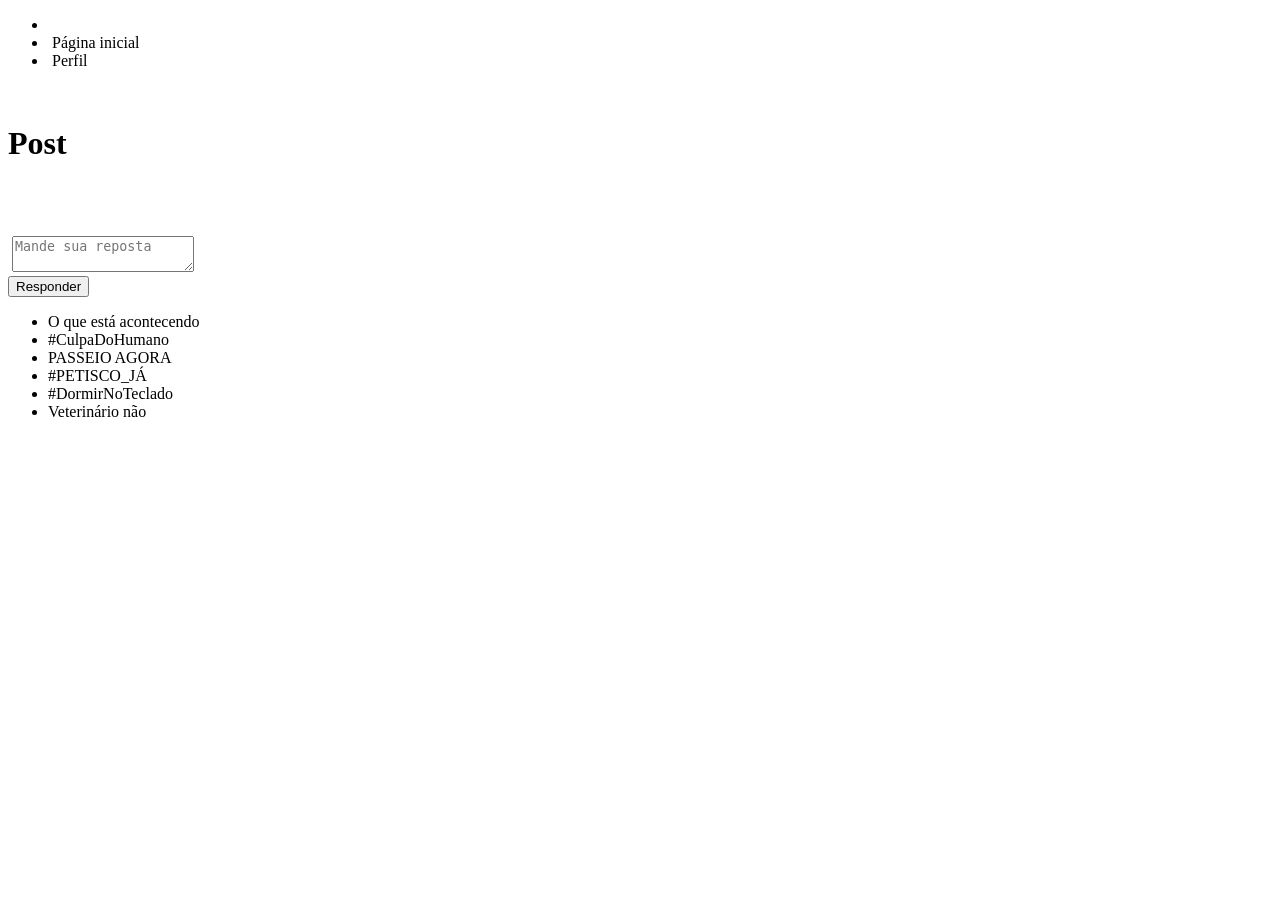
==== src/main/resources/templates/post.html @ a34529a5 "single post page, reply" ====
<!doctype html>
<html xmlns:th="http://www.thymeleaf.org">
  <head>
    <meta charset="UTF-8" />
    <title>Litter</title>
    <link rel="stylesheet" th:href="@{/css/index.css}" />
    <script th:src="@{/js/index.js}"></script>
    <meta http-equiv="Content-Type" content="text/html; charset=UTF-8" />
    <meta name="viewport" content="width=device-width, initial-scale=1.0" />
  </head>
  <body>
    <main>
      <ul class="left-menu">
        <li id="litter-logo">
          <a th:href="@{/}">
            <img th:src="@{/img/litter-logo.png}" />
          </a>
        </li>
        <li>
          <a th:href="@{/}">
            <img th:src="@{/img/icons/home.svg}" />
            <span>Página inicial</span>
          </a>
        </li>
        <li>
          <a th:href="@{/}">
            <img th:src="@{/img/icons/user.svg}" />
            <span>Perfil</span>
          </a>
        </li>
      </ul>
      <div class="posts-container">
        <div class="post-back">
          <a href="/">
            <img th:src="@{/img/icons/arrow-left.svg}" />
          </a>
          <h1>Post</h1>
        </div>
        <div class="single-post">
          <img th:src="${post.picture}" class="user-icon" alt="" />
          <div class="text-side">
            <div class="user-id">
              <a th:text="${post.username}"></a>
              <span class="user-handle" th:text="'@'+${post.handle}"></span>
            </div>
            <p th:text="${post.content}"></p>
          </div>
        </div>
        <div class="interactions-single-post">
          <img th:src="@{/img/icons/star.svg}" class="interaction-icon" />
          <img th:src="@{/img/icons/repost.svg}" class="interaction-icon" />
          <img th:src="@{/img/icons/comment.svg}" class="interaction-icon" />
        </div>
        <form action="#" th:action="@{/post}" method="post" th:object="${post}">
          <div class="icon-textarea">
            <a th:href="@{/{handle}(handle=${user.handle})}">
              <img th:src="${user.picture}" class="user-icon-form" alt="" />
            </a>
            <textarea
              placeholder="Mande sua reposta"
              maxlength="256"
            ></textarea>
          </div>
          <button>Responder</button>
        </form>
      </div>
      <ul class="trends">
        <li id="trends-title">O que está acontecendo</li>
        <li>#CulpaDoHumano</li>
        <li>PASSEIO AGORA</li>
        <li>#PETISCO_JÁ</li>
        <li>#DormirNoTeclado</li>
        <li>Veterinário não</li>
      </ul>
    </main>
  </body>
</html>
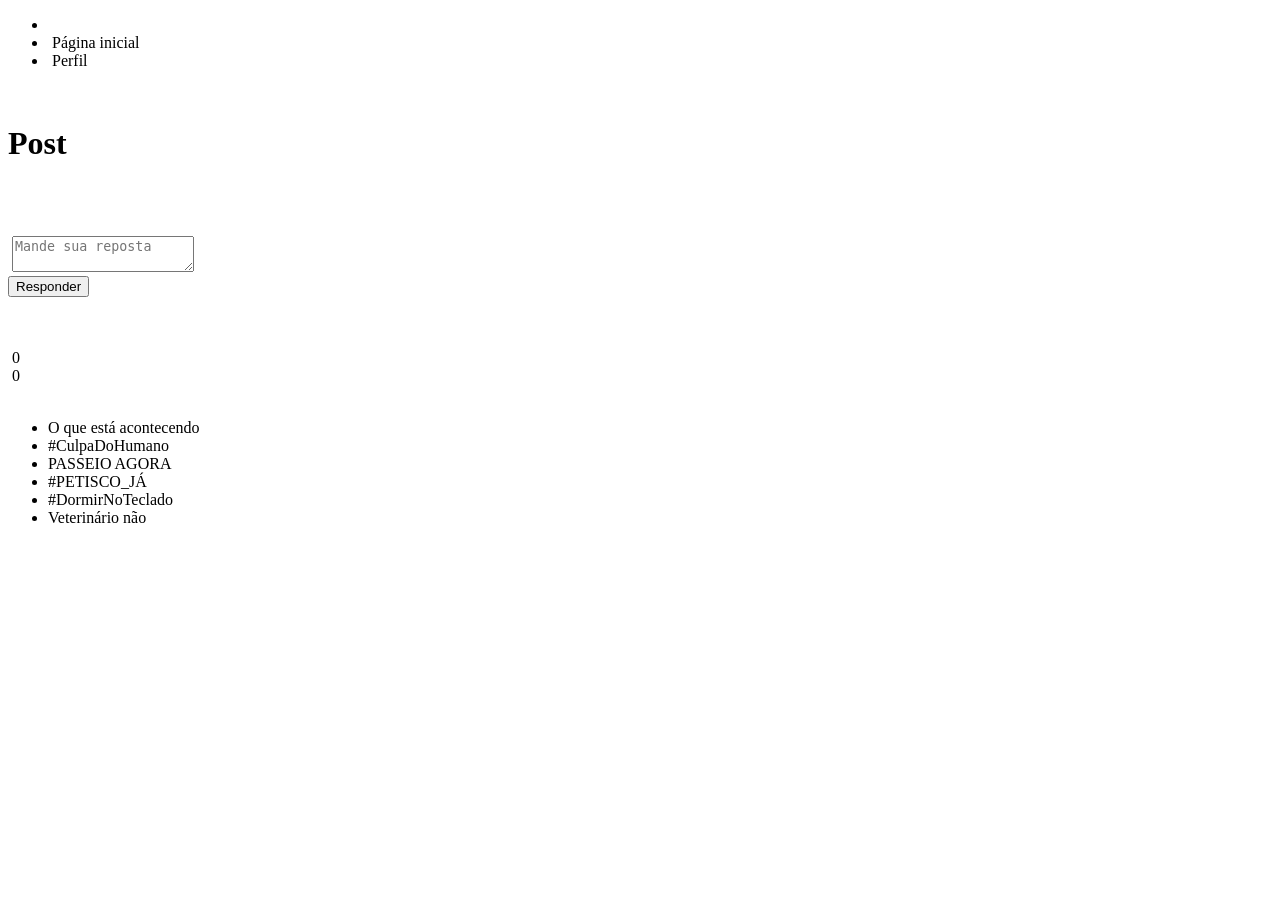
==== commit 0ed523aa: "REPLY" ====
--- a/src/main/resources/templates/post.html
+++ b/src/main/resources/templates/post.html
@@ -51,18 +51,66 @@
           <img th:src="@{/img/icons/repost.svg}" class="interaction-icon" />
           <img th:src="@{/img/icons/comment.svg}" class="interaction-icon" />
         </div>
-        <form action="#" th:action="@{/post}" method="post" th:object="${post}">
+        <form
+          action="#"
+          th:action="@{/reply_post/{post_uuid}(post_uuid=${post.uuid})}"
+          method="post"
+          th:object="${reply}"
+        >
           <div class="icon-textarea">
             <a th:href="@{/{handle}(handle=${user.handle})}">
               <img th:src="${user.picture}" class="user-icon-form" alt="" />
             </a>
             <textarea
+              th:field="*{content}"
               placeholder="Mande sua reposta"
               maxlength="256"
             ></textarea>
           </div>
           <button>Responder</button>
         </form>
+        <div
+          class="single-post"
+          th:each="post : ${posts}"
+          th:onclick='|window.location.href="@{/post/{uuid}(uuid=${post.uuid})}"|'
+        >
+          <a th:href="@{/{handle}(handle=${post.handle})}">
+            <img th:src="${post.picture}" class="user-icon" alt="" />
+          </a>
+          <div class="text-side">
+            <div class="user-id">
+              <a
+                th:href="@{/{handle}(handle=${post.handle})}"
+                th:text="${post.username}"
+              ></a>
+              <span class="user-handle" th:text="'@'+${post.handle}"></span>
+            </div>
+            <a th:href="@{/delete/{uuid}(uuid=${post.uuid})}">
+              <img th:src="@{/img/icons/trash.svg}" class="trash-icon" />
+            </a>
+            <p th:text="${post.content}"></p>
+            <div class="interactions">
+              <div class="">
+                <img th:src="@{/img/icons/star.svg}" class="interaction-icon" />
+                <span>0</span>
+              </div>
+              <div class="">
+                <img
+                  th:src="@{/img/icons/repost.svg}"
+                  class="interaction-icon"
+                />
+                <span>0</span>
+              </div>
+              <div>
+                <img
+                  th:src="@{/img/icons/comment.svg}"
+                  class="interaction-icon"
+                />
+                <span th:text="${post.reply_count}"></span>
+              </div>
+            </div>
+          </div>
+        </div>
       </div>
       <ul class="trends">
         <li id="trends-title">O que está acontecendo</li>
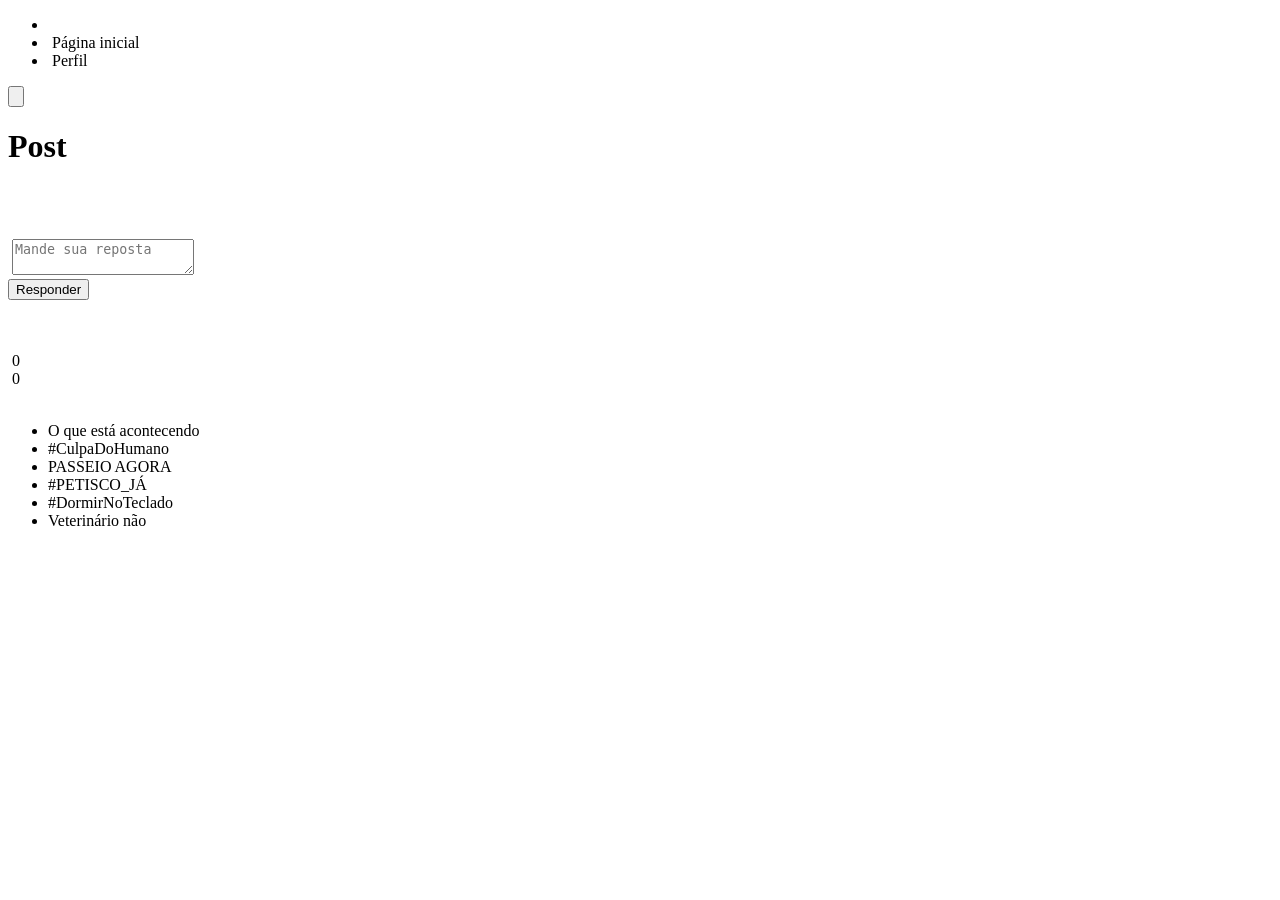
==== commit 932a59e6: "users fix" ====
--- a/src/main/resources/templates/post.html
+++ b/src/main/resources/templates/post.html
@@ -31,9 +31,9 @@
       </ul>
       <div class="posts-container">
         <div class="post-back">
-          <a href="/">
+          <button th:onclick="window.location.href='/'">
             <img th:src="@{/img/icons/arrow-left.svg}" />
-          </a>
+          </button>
           <h1>Post</h1>
         </div>
         <div class="single-post">
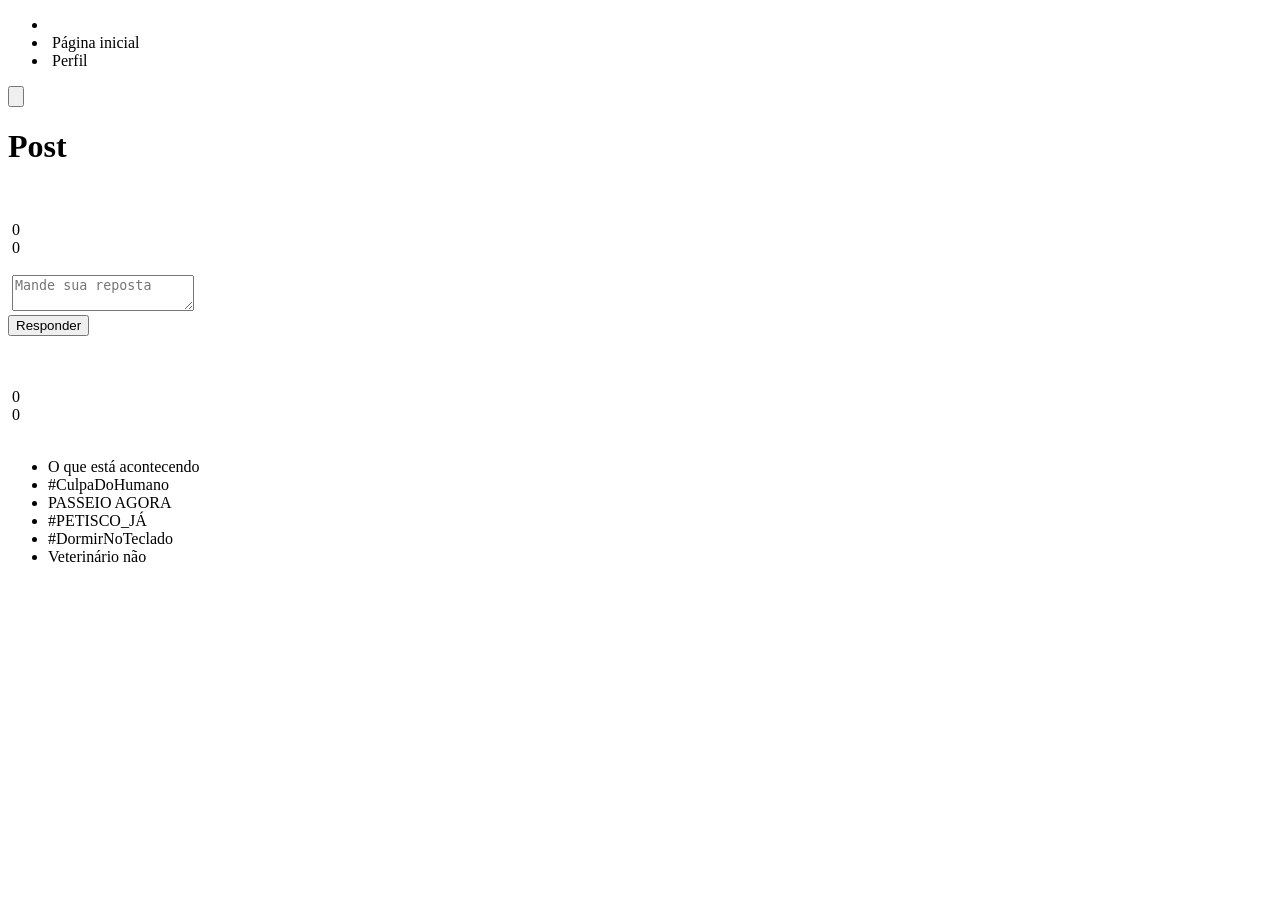
==== commit 527defbb: "single post fix" ====
--- a/src/main/resources/templates/post.html
+++ b/src/main/resources/templates/post.html
@@ -47,9 +47,18 @@
           </div>
         </div>
         <div class="interactions-single-post">
-          <img th:src="@{/img/icons/star.svg}" class="interaction-icon" />
-          <img th:src="@{/img/icons/repost.svg}" class="interaction-icon" />
-          <img th:src="@{/img/icons/comment.svg}" class="interaction-icon" />
+          <div class="">
+            <img th:src="@{/img/icons/star.svg}" class="interaction-icon" />
+            <span>0</span>
+          </div>
+          <div class="">
+            <img th:src="@{/img/icons/repost.svg}" class="interaction-icon" />
+            <span>0</span>
+          </div>
+          <div>
+            <img th:src="@{/img/icons/comment.svg}" class="interaction-icon" />
+            <span th:text="${post.reply_count}"></span>
+          </div>
         </div>
         <form
           action="#"
